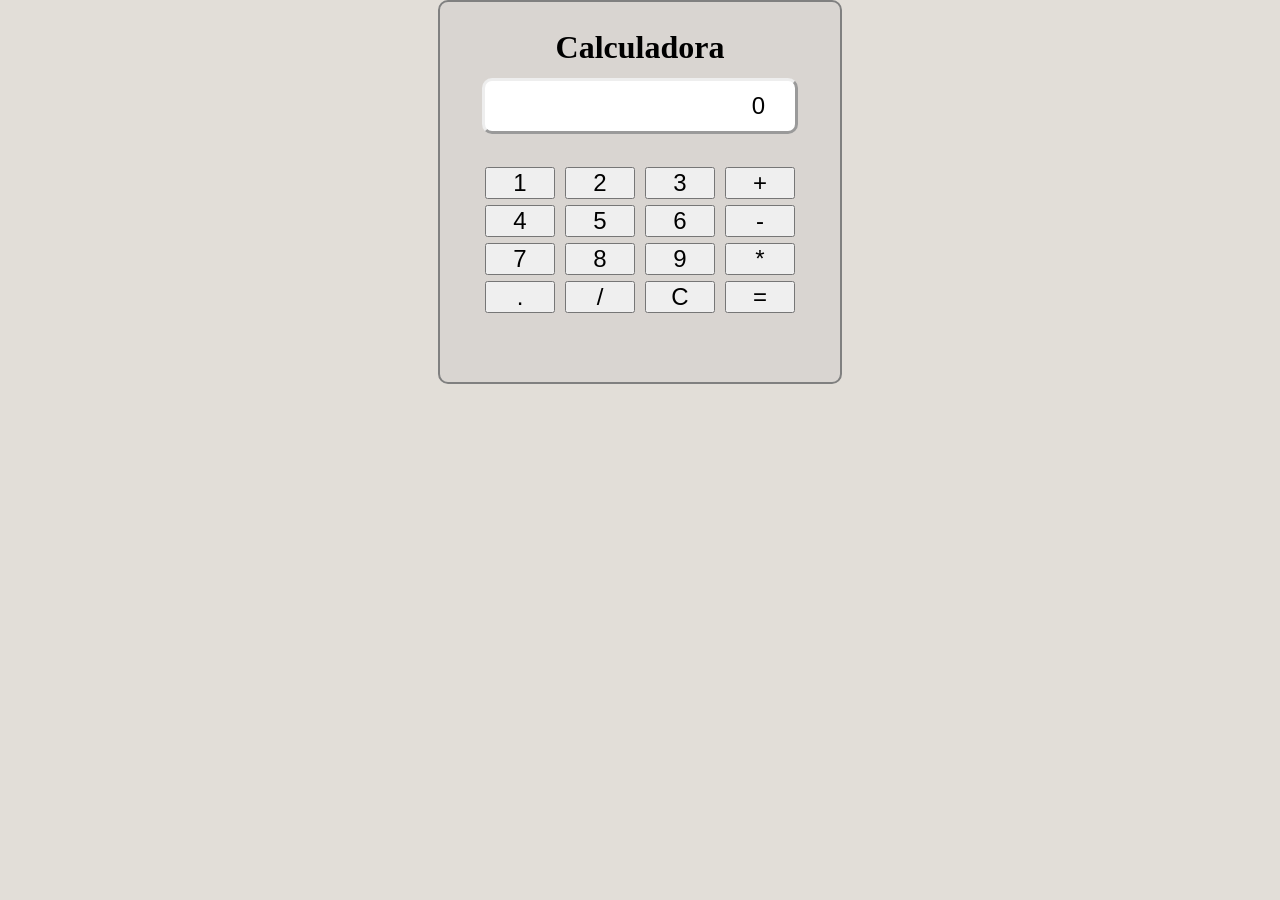
==== index.html @ 0bac4538 "Update index.html" ====
<!DOCTYPE html>
<html lang="en">
  <head>
    <meta charset="UTF-8" />
    <meta name="viewport" content="width=device-width, initial-scale=1.0" />
    <title>calculadora</title>
    <link rel="stylesheet" href="./estiloCal.css" />
  </head>
  <body>
    <div class="container">
      <h1>Calculadora</h1>
      <input  id="scren" type="text" value="0" readonly onmousedown="return false;" />

      <div>
        <button class="botones" onClick="agregar('1')" >1</button>
        <button class="botones" onClick="agregar('2')" >2</button>
        <button class="botones" onClick="agregar('3')" " >3</button>
        <input class="botones" onClick="agregar('+')" type="button" value="+" />
      </div>
   
      <div>
        <button class="botones" onClick="agregar('4')">4</button>
        <button  class="botones" onClick="agregar('5')">5</button>
        <button class="botones" onClick="agregar('6')">6</button>
        <input class="botones" type="button" value="-" onClick="agregar('-')" />
      </div>
      <div>
        <button class="botones" onClick="agregar('7')">7</button>
        <button class="botones" onClick="agregar('8')">8</button>
        <button class="botones" onClick="agregar('9')">9</button>
        <input class="botones" onClick="agregar('*')" type="button" value="*" />
        
    </div>

      <div>
        <input class="botones" onClick="agregar('.')" type="button" value="." />
        <input class="botones" onClick="agregar('/')" type="button" value="/" />
        <button onclick="borrar()" class="botones">C</button>
        <button onclick="calcular()" class="botones"  >=</button>
    </div>
     
    </div>
    <script src="./calculadora/scriptCalc.js"></script>
  </body>
</html>
---- estiloCal.css ----
* {
  margin: 0;
  padding: 0;
}
h1 {
  text-align: center;
  width: 100%;
  margin-top: 3vh;
  font-size: 2rem;
  margin-bottom: 3%;
  color: #000000;
  font: serif;
  
}
body {
  background-color: rgb(226, 222, 216);
  display: flex;
  justify-content: center;
  align-items: center;
  
}
.container {
  margin-top: 4%;
 
  border: 2px solid gray;
  width: 400px;
  height: 380px;
  border-radius: 10px; 
  display: flex;
  align-items: center;
  flex-direction: column;
  background-color: rgba(200, 198, 198, 0.388);
   margin:0 4%;
  
}
#scren{
    color: #020202;
    width: 70%;
    height: 50px;
    border-radius: 10px;
    text-align: right;
    padding-right: 30px;
    font-size: 1.5rem;
    margin-bottom: 30px;
    cursor: default;
    outline: none;
    border: outset ;
}
.botones{
  cursor: pointer;
    
    width:70px;
    font-size: 1.5rem;
    margin: 3px;
    height: auto;

}
.botones:hover{
  background-color: rgba(180, 163, 163, 0.388);
}
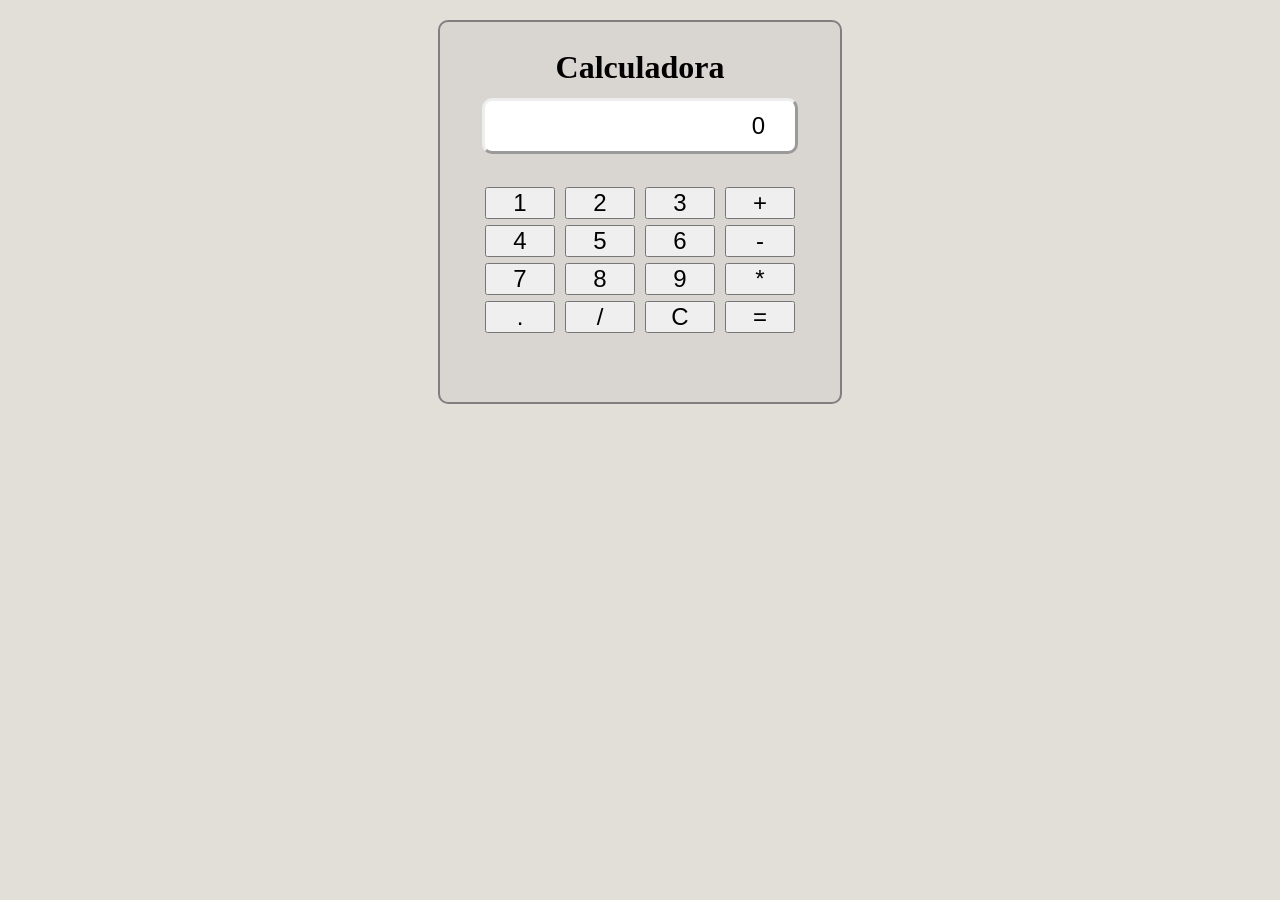
==== commit f6f8177a: "Update index.html" ====
--- a/index.html
+++ b/index.html
@@ -40,6 +40,6 @@
     </div>
      
     </div>
-    <script src="./calculadora/scriptCalc.js"></script>
+    <script src="./scriptCalc.js"></script>
   </body>
 </html>
--- a/estiloCal.css
+++ b/estiloCal.css
@@ -21,7 +21,6 @@
 }
 .container {
   margin-top: 4%;
- 
   border: 2px solid gray;
   width: 400px;
   height: 380px;
@@ -30,7 +29,7 @@
   align-items: center;
   flex-direction: column;
   background-color: rgba(200, 198, 198, 0.388);
-   margin:0 4%;
+   margin:20px 4%;
   
 }
 #scren{
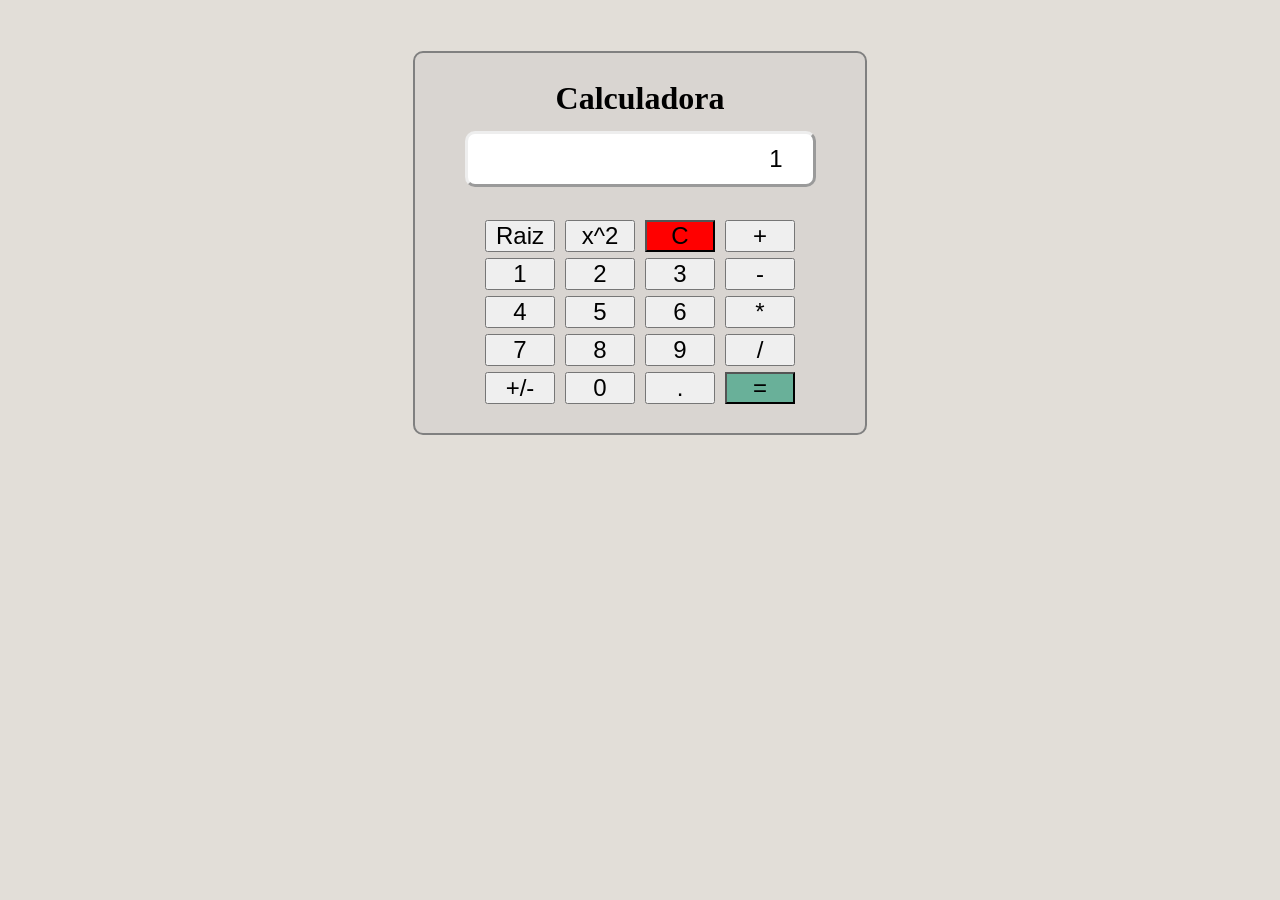
==== commit dcf30882: "Add files via upload" ====
--- a/index.html
+++ b/index.html
@@ -9,34 +9,40 @@
   <body>
     <div class="container">
       <h1>Calculadora</h1>
-      <input  id="scren" type="text" value="0" readonly onmousedown="return false;" />
+      <input  id="scren" type="text" value="1" readonly onmousedown="return false;" />
 
+      <div>
+        <button class="botones" onClick="raiz()">Raiz</button>
+        <button class="botones" onClick="potencia()">x^2</button>
+        <button onclick="borrar()" class="botones borrar">C</button>
+        <input class="botones" onClick="agregar('+')" type="button" value="+" />     
+      </div>
+   
       <div>
         <button class="botones" onClick="agregar('1')" >1</button>
         <button class="botones" onClick="agregar('2')" >2</button>
-        <button class="botones" onClick="agregar('3')" " >3</button>
-        <input class="botones" onClick="agregar('+')" type="button" value="+" />
+        <button class="botones" onClick="agregar('3')" >3</button>
+        <input class="botones" type="button" value="-" onClick="agregar('-')" />
       </div>
-   
       <div>
         <button class="botones" onClick="agregar('4')">4</button>
         <button  class="botones" onClick="agregar('5')">5</button>
         <button class="botones" onClick="agregar('6')">6</button>
-        <input class="botones" type="button" value="-" onClick="agregar('-')" />
-      </div>
-      <div>
+        <input class="botones" onClick="agregar('*')" type="button" value="*" />
+        
+    </div>
+    <div>
         <button class="botones" onClick="agregar('7')">7</button>
         <button class="botones" onClick="agregar('8')">8</button>
         <button class="botones" onClick="agregar('9')">9</button>
-        <input class="botones" onClick="agregar('*')" type="button" value="*" />
-        
+        <input class="botones" onClick="agregar('/')" type="button" value="/" />
+
     </div>
-
       <div>
+        <button class="botones" onClick="aboluto()">+/-</button>
+        <button class="botones" onClick="agregar('0')">0</button>
         <input class="botones" onClick="agregar('.')" type="button" value="." />
-        <input class="botones" onClick="agregar('/')" type="button" value="/" />
-        <button onclick="borrar()" class="botones">C</button>
-        <button onclick="calcular()" class="botones"  >=</button>
+        <button onclick="calcular()" class="botones igual"  >=</button>
     </div>
      
     </div>
--- a/estiloCal.css
+++ b/estiloCal.css
@@ -22,14 +22,13 @@
 .container {
   margin-top: 4%;
   border: 2px solid gray;
-  width: 400px;
+  width: 450px;
   height: 380px;
   border-radius: 10px; 
   display: flex;
   align-items: center;
   flex-direction: column;
   background-color: rgba(200, 198, 198, 0.388);
-   margin:20px 4%;
   
 }
 #scren{
@@ -57,3 +56,12 @@
 .botones:hover{
   background-color: rgba(180, 163, 163, 0.388);
 }
+.igual{
+  background-color: rgb(105, 176, 153);
+}
+.borrar{
+  background-color: rgb(255, 0, 0);
+}
+.numeros{
+  background-color: beige;
+}
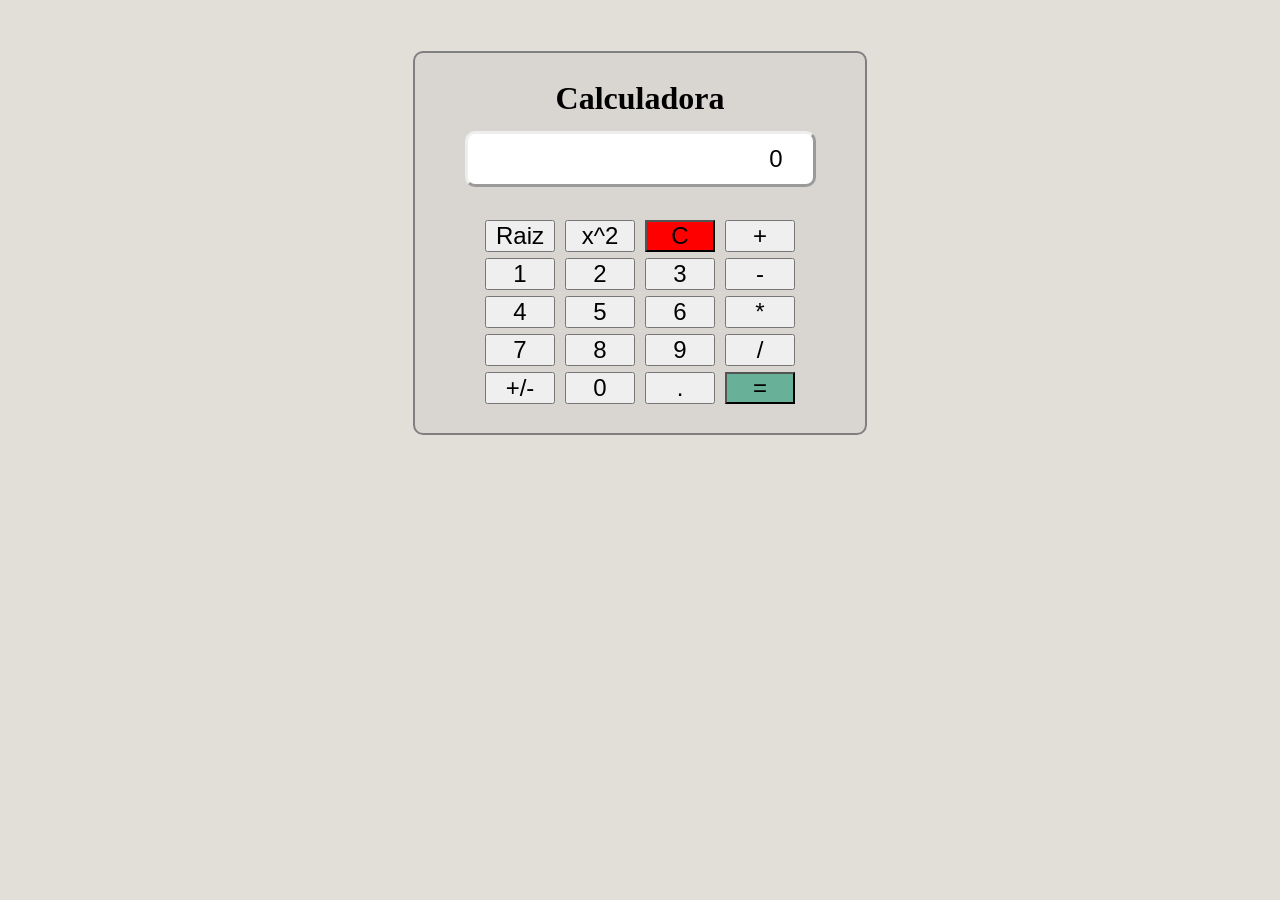
==== commit b056c417: "Update index.html" ====
--- a/index.html
+++ b/index.html
@@ -9,7 +9,7 @@
   <body>
     <div class="container">
       <h1>Calculadora</h1>
-      <input  id="scren" type="text" value="1" readonly onmousedown="return false;" />
+      <input  id="scren" type="text" value="0" readonly onmousedown="return false;" />
 
       <div>
         <button class="botones" onClick="raiz()">Raiz</button>
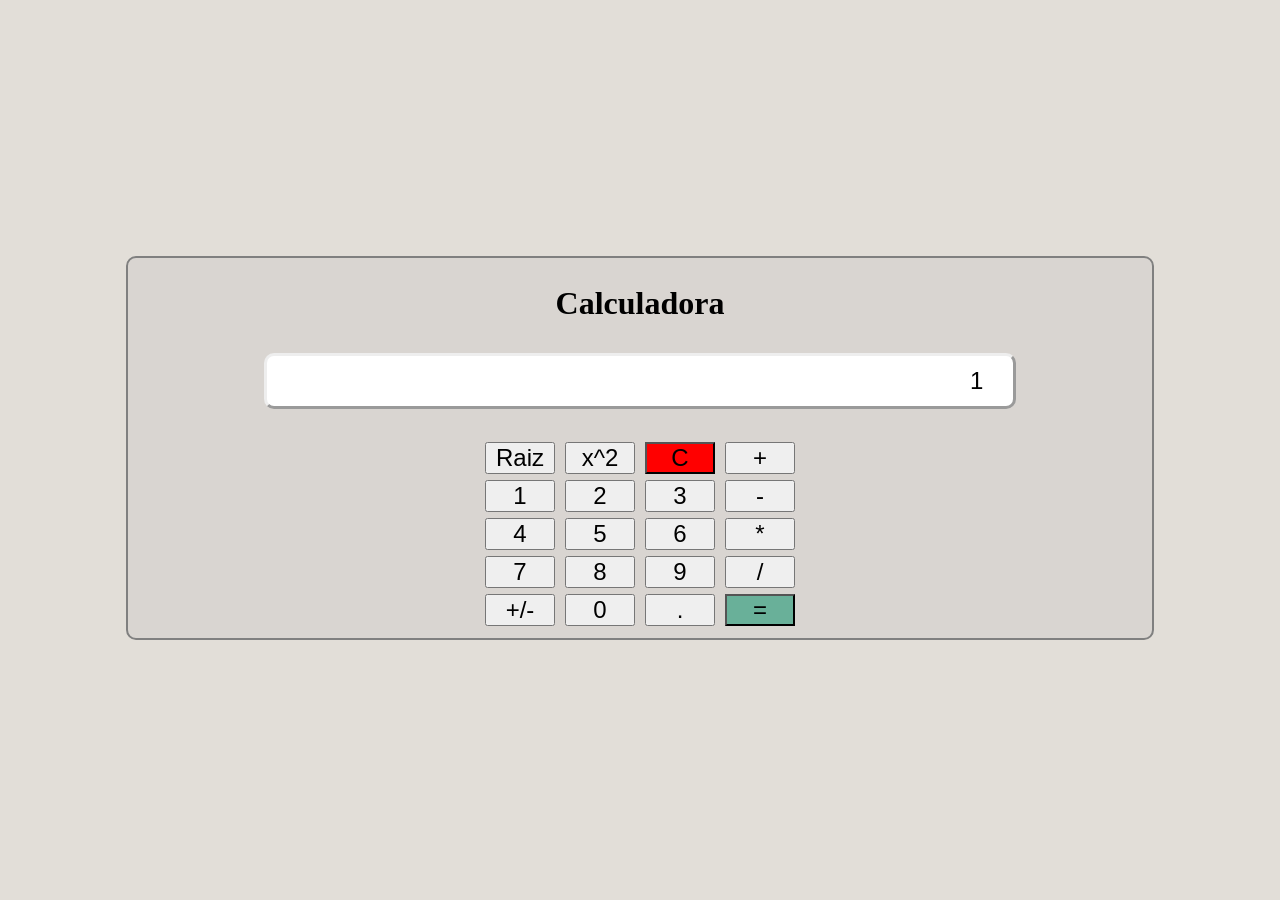
==== commit 68d39eb4: "Add files via upload" ====
--- a/index.html
+++ b/index.html
@@ -9,7 +9,7 @@
   <body>
     <div class="container">
       <h1>Calculadora</h1>
-      <input  id="scren" type="text" value="0" readonly onmousedown="return false;" />
+      <input  id="scren" type="text" value="1" readonly onmousedown="return false;" />
 
       <div>
         <button class="botones" onClick="raiz()">Raiz</button>
--- a/estiloCal.css
+++ b/estiloCal.css
@@ -20,15 +20,16 @@
   
 }
 .container {
-  margin-top: 4%;
+
   border: 2px solid gray;
-  width: 450px;
+  width: 80%;
   height: 380px;
   border-radius: 10px; 
   display: flex;
   align-items: center;
   flex-direction: column;
   background-color: rgba(200, 198, 198, 0.388);
+  margin: 20% 0;
   
 }
 #scren{
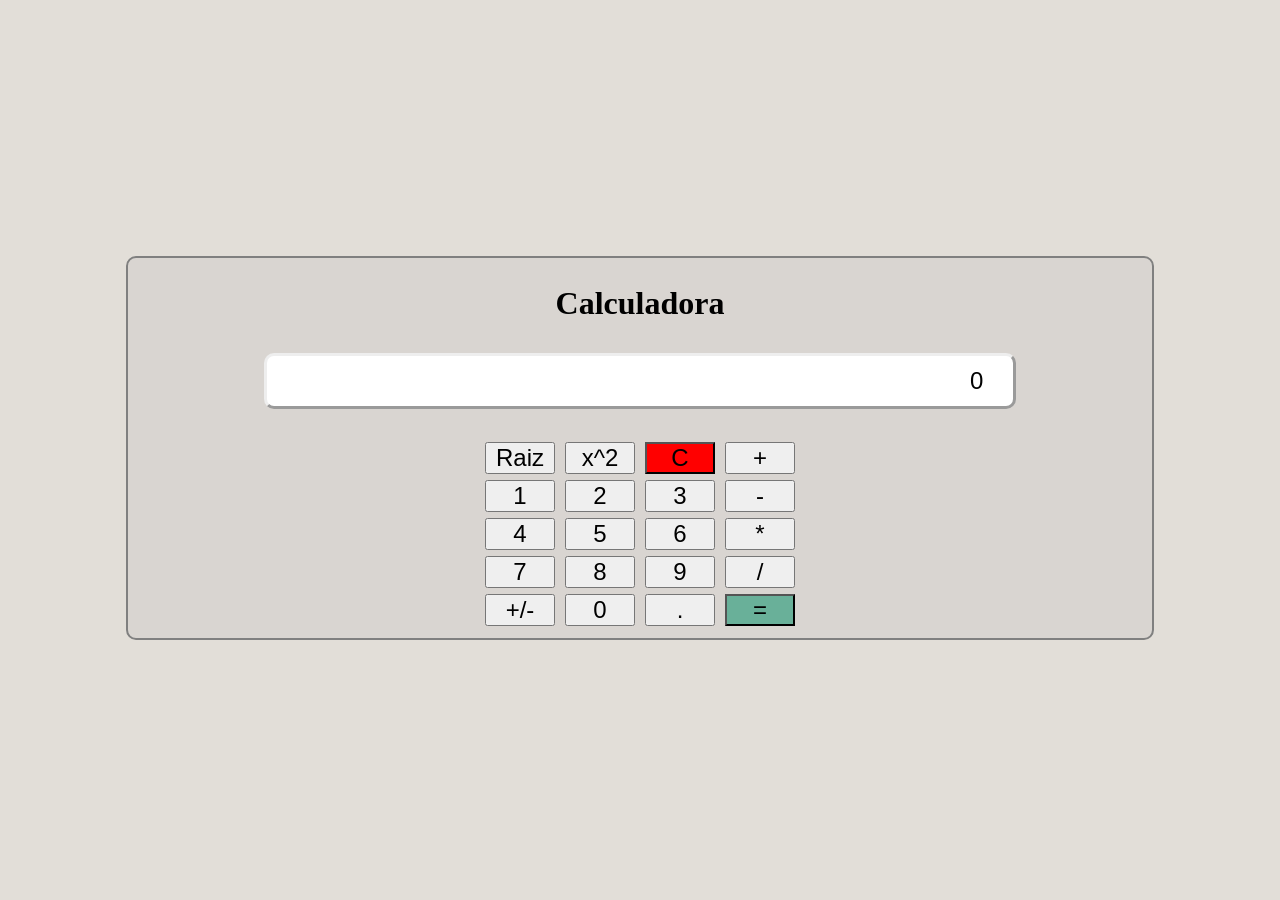
==== commit d3b8308b: "Update index.html" ====
--- a/index.html
+++ b/index.html
@@ -9,7 +9,7 @@
   <body>
     <div class="container">
       <h1>Calculadora</h1>
-      <input  id="scren" type="text" value="1" readonly onmousedown="return false;" />
+      <input  id="scren" type="text" value="0" readonly onmousedown="return false;" />
 
       <div>
         <button class="botones" onClick="raiz()">Raiz</button>
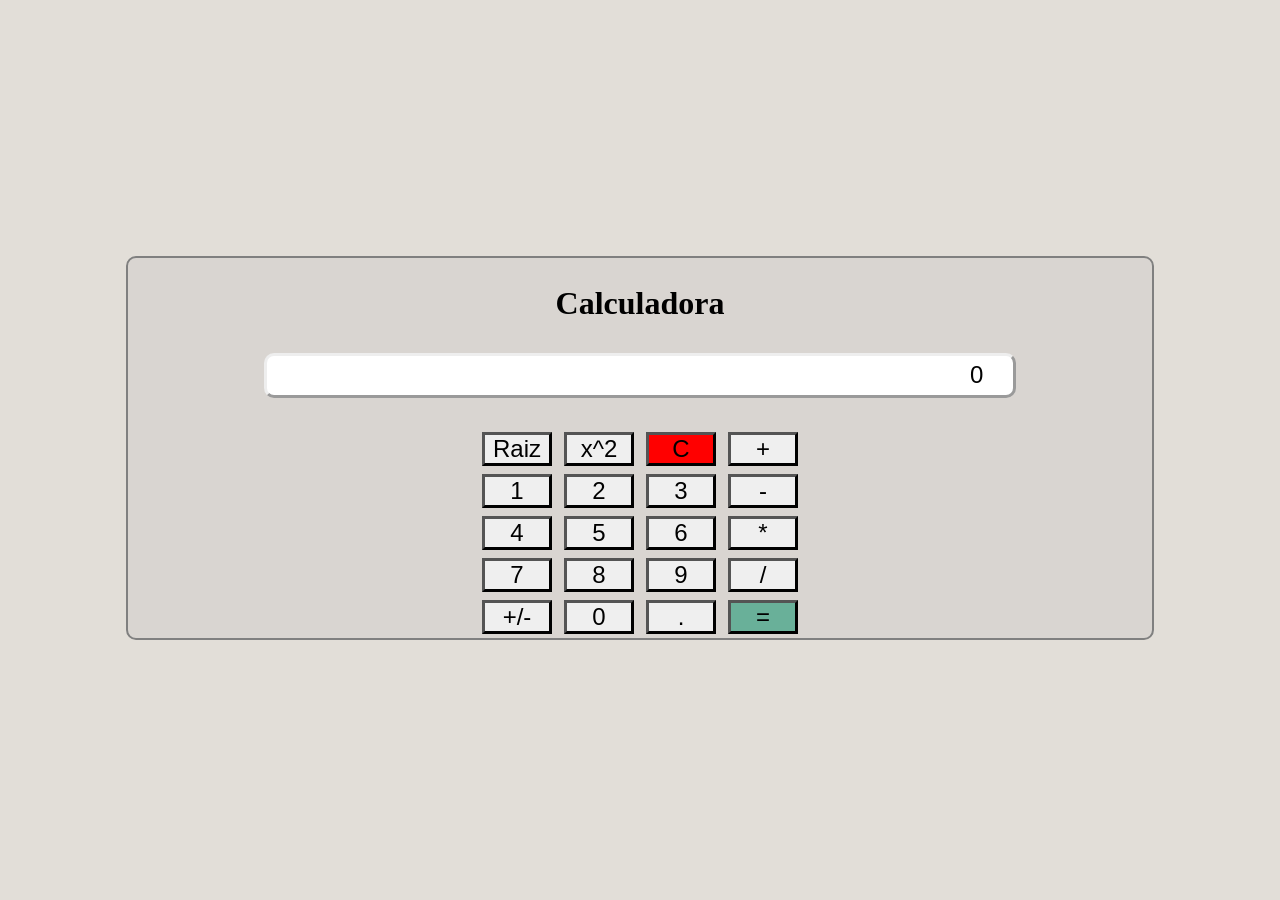
==== commit 60c10102: "update" ====
--- a/index.html
+++ b/index.html
@@ -12,7 +12,7 @@
       <input  id="scren" type="text" value="0" readonly onmousedown="return false;" />
 
       <div>
-        <button class="botones" onClick="raiz()">Raiz</button>
+        <button class="botones"  onClick="raiz() ">Raiz</button>
         <button class="botones" onClick="potencia()">x^2</button>
         <button onclick="borrar()" class="botones borrar">C</button>
         <input class="botones" onClick="agregar('+')" type="button" value="+" />     
--- a/estiloCal.css
+++ b/estiloCal.css
@@ -46,15 +46,20 @@
     border: outset ;
 }
 .botones{
-  cursor: pointer;
-    
+    cursor: pointer;
     width:70px;
     font-size: 1.5rem;
-    margin: 3px;
+    margin: 4px;
     height: auto;
-
+    border: 3px outset black;
+ 
+}
+.botones:active {
+  border: 2px inset black;
+  background-color: rgba(200, 198, 198, 0.388);
 }
 .botones:hover{
+  
   background-color: rgba(180, 163, 163, 0.388);
 }
 .igual{
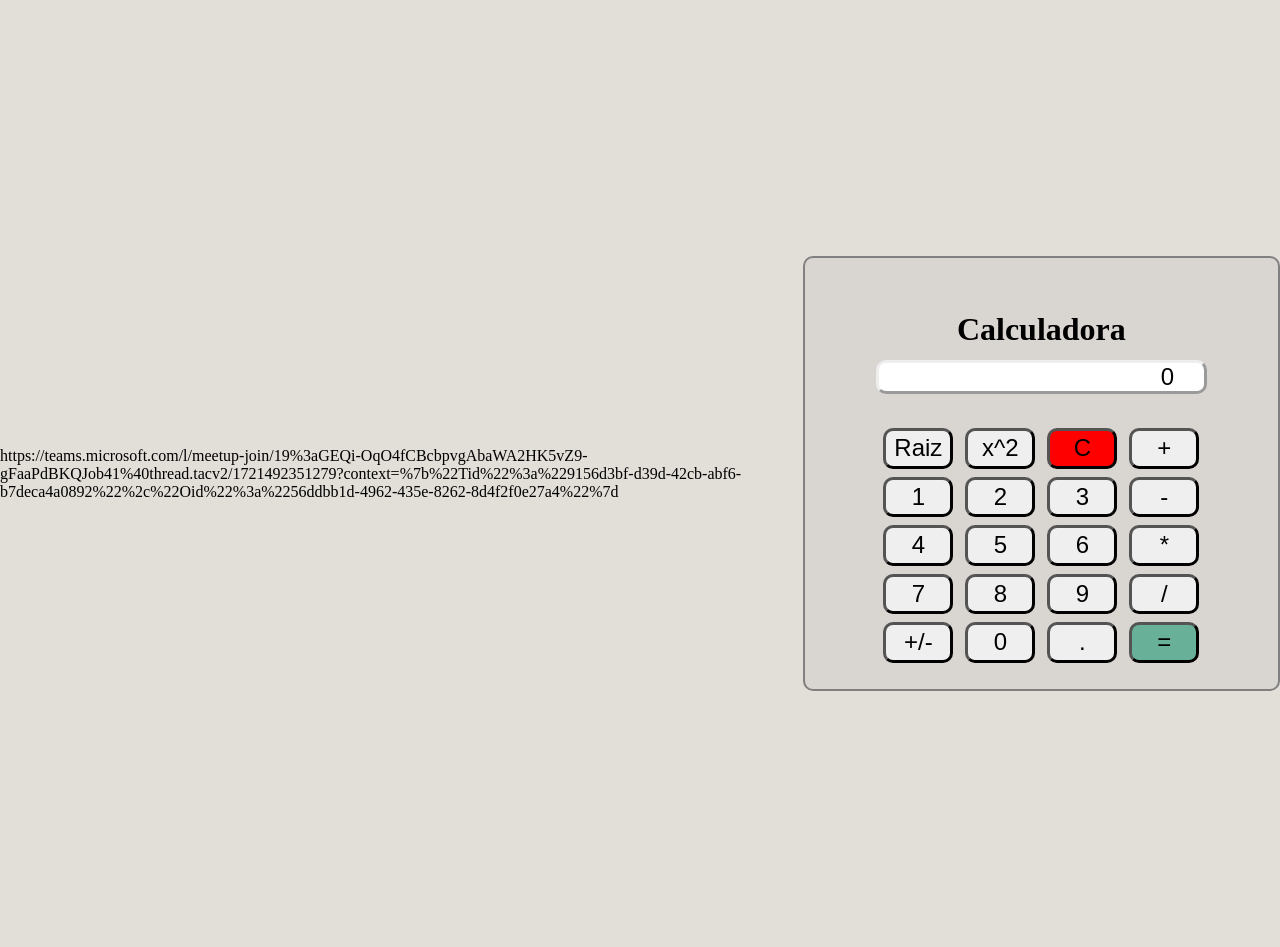
==== commit 030a7bfd: "Update index.html" ====
--- a/index.html
+++ b/index.html
@@ -1,6 +1,7 @@
 <!DOCTYPE html>
 <html lang="en">
   <head>
+    https://teams.microsoft.com/l/meetup-join/19%3aGEQi-OqO4fCBcbpvgAbaWA2HK5vZ9-gFaaPdBKQJob41%40thread.tacv2/1721492351279?context=%7b%22Tid%22%3a%229156d3bf-d39d-42cb-abf6-b7deca4a0892%22%2c%22Oid%22%3a%2256ddbb1d-4962-435e-8262-8d4f2f0e27a4%22%7d
     <meta charset="UTF-8" />
     <meta name="viewport" content="width=device-width, initial-scale=1.0" />
     <title>calculadora</title>
--- a/estiloCal.css
+++ b/estiloCal.css
@@ -30,6 +30,7 @@
   flex-direction: column;
   background-color: rgba(200, 198, 198, 0.388);
   margin: 20% 0;
+  padding: 2%;
   
 }
 #scren{
@@ -52,16 +53,18 @@
     margin: 4px;
     height: auto;
     border: 3px outset black;
- 
+    border-radius: 10px;
+    padding: 1%;
 }
-.botones:active {
+.botones:active:not(.igual,.borrar) {
   border: 2px inset black;
   background-color: rgba(200, 198, 198, 0.388);
 }
-.botones:hover{
+.botones:hover:not(.igual,.borrar){
   
   background-color: rgba(180, 163, 163, 0.388);
 }
+
 .igual{
   background-color: rgb(105, 176, 153);
 }
